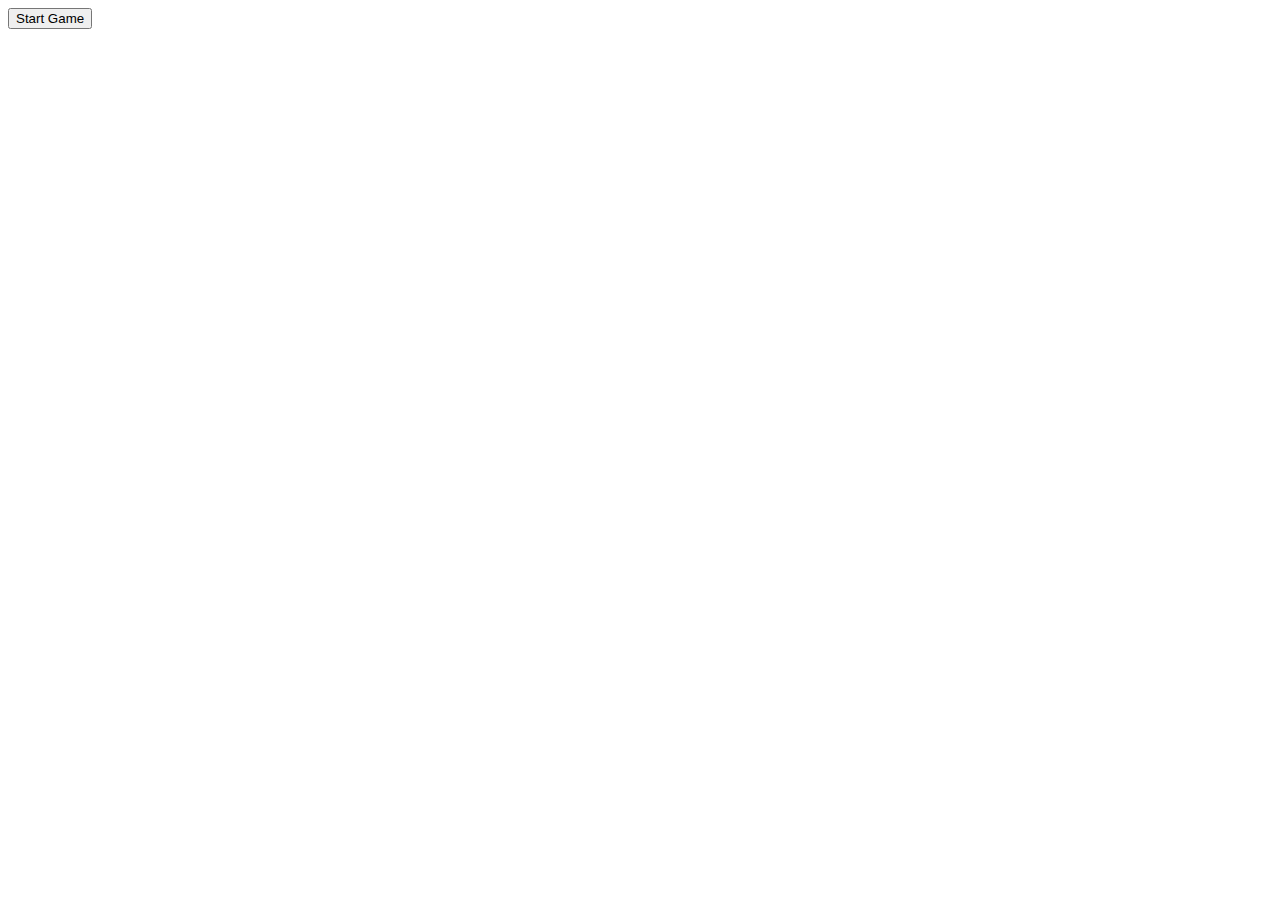
==== index.html/index.html @ c24a9cfb "added index.html and information about game" ====
<!DOCTYPE html>
<html lang="en">

<head>
    <meta charset="UTF-8">
    <meta name="viewport" content="width=device-width, initial-scale=1.0">
    <meta http-equiv="X-UA-Compatible" content="ie=edge">
    <title>Document</title>
  </head>
<body>

    <div id="startWrapper">

        <button onclick="gameLoad()">Start Game</button>

    </div>

    <div id="gameWrapper" style="display: none">

        <h1 id="displayTimeLeft">60</h1>

        <p>1. Who invented the successful flying Airplane?</p>

        <form>
            <input type="radio" name="q1"> Orville and Wilbur Wright
            <input type="radio" name="q1"> Thomas Edisonma
            <input type="radio" name="q1"> Willis Carrier
        </form>

        <p>2. Who invented the Polio Vaccination?
        </p>

        <form>
            <input type="radio" name="q2"> Dr. Jonas Salk
            <input type="radio" name="q2"> Eli Whitney
            <input type="radio" name="q2"> Dr. Samuel F.B. Morse
        </form>

        <p>3. Who invented the Telephone?
        </p>

        <form>
            <input type="radio" name="q3">Jonas Salk
            <input type="radio" name="q3">Alexander Graham Bell
            <input type="radio" name="q3">Samuel Jackson
        </form>

        <p>4. Who invented eyeglasses?
        </p>

        <form>
            <input type="radio" name="q4">Benjamin Franklin
            <input type="radio" name="q4">Franklin Rosevelt
            <input type="radio" name="q4"> Jack Thomas
        </form>

        <p>5. Who invented the Phonograph?
        </p>

        <form>
            <input type="radio" name="q5">Michael Smith
            <input type="radio" name="q5">Heather Foster
            <input type="radio" name="q5"> Thomas Edison
        </form>

        <p>6. what is 5 to the Power of 0 equals to??
        </p>

        <form>
            <input type="radio" name="q6">0
            <input type="radio" name="q6">1
            <input type="radio" name="q6"> 5
        </form>
        <p>7. What is gravity equal to??
        </p>

        <form>
            <input type="radio" name="q7">9.81 m/s ^2
            <input type="radio" name="q7">8.9m/s^2
            <input type="radio" name="q7"> 10.5 m/s^2
        </form>
        <p>8. What is Pi to?
        </p>

        <form>
            <input type="radio" name="q8">4.20357
            <input type="radio" name="q8">3.14159
            <input type="radio" name="q8"> 2.14231
        </form>

        <p>9. What is the smallest prime number?
        </p>

        <form>
            <input type="radio" name="q9">2
            <input type="radio" name="q9">1
            <input type="radio" name="q9">0
        </form>
        <p>10 What is the square root of 81?
        </p>

        <form>
            <input type="radio" name="10">1
            <input type="radio" name="10">8
            <input type="radio" name="10">9
        </form>


        <button onclick="gameOver()">Done</button>


    </div>



</body>

</html>
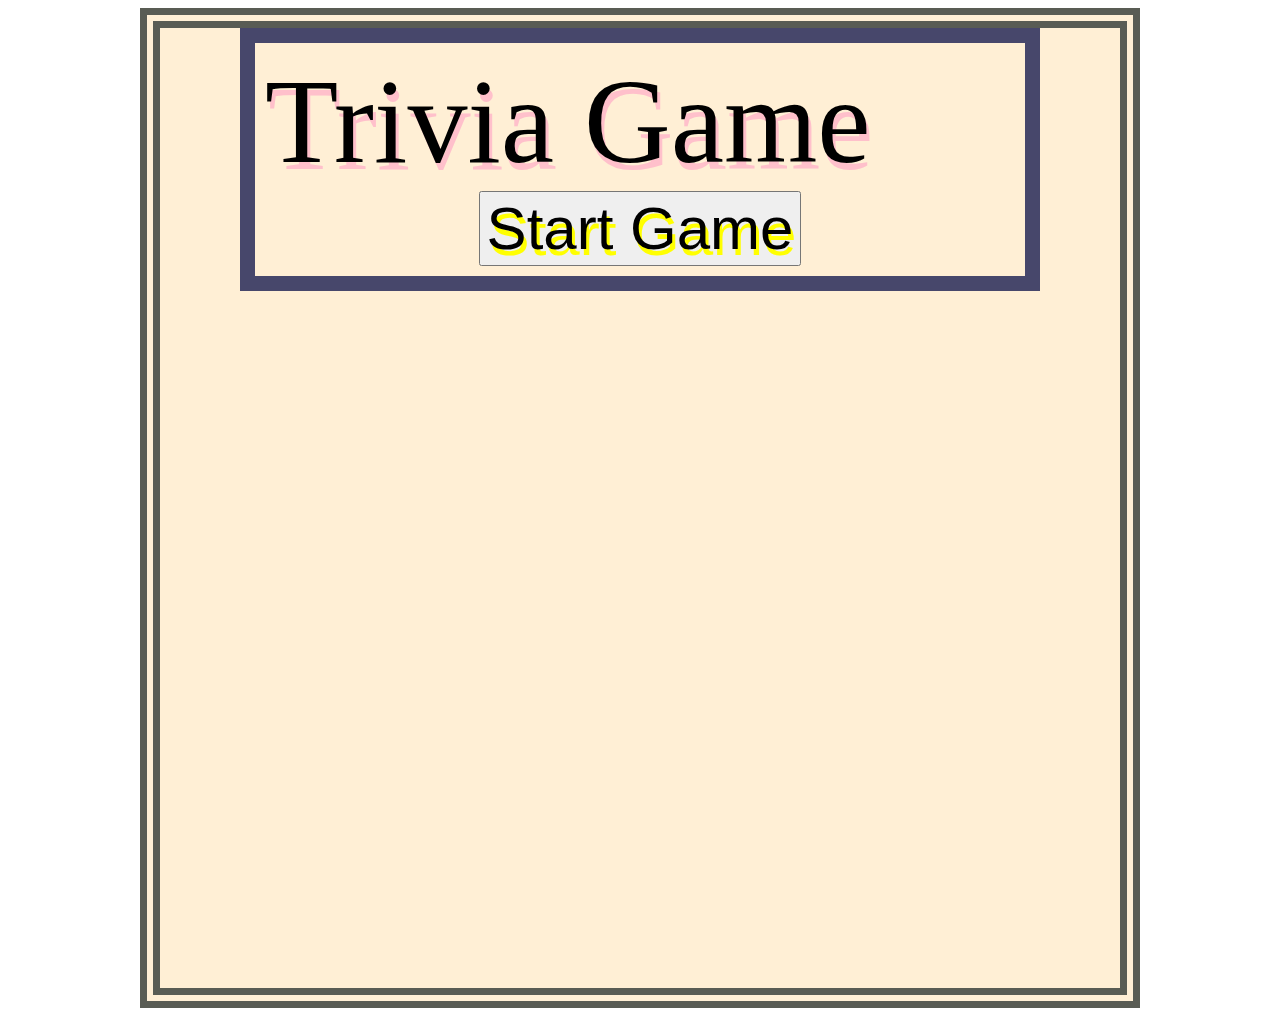
==== commit 6df49979: "fixed my start game button" ====
--- a/index.html/index.html
+++ b/index.html/index.html
@@ -5,114 +5,107 @@
     <meta charset="UTF-8">
     <meta name="viewport" content="width=device-width, initial-scale=1.0">
     <meta http-equiv="X-UA-Compatible" content="ie=edge">
-    <title>Document</title>
-  </head>
+    <title>Trivia Questions</title>
+    <script type="text/javascript" src="../assets/javascript/app.js"></script>
+    <script src="https://cdnjs.cloudflare.com/ajax/libs/jquery/3.2.1/jquery.min.js"></script>
+    <link rel="stylesheet" type="text/css" href="../assets/css/style.css">
+
+</head>
+
 <body>
+    <div id="container">
+        <div id="startWrapper">Trivia Game
+            <br>
 
-    <div id="startWrapper">
+            <button id="startgamebutton" onclick="gameLoad()">Start Game</button>
+        </div>
+        <div id="gameWrapper" style="display: none">
+            <h1 id="displayTimeLeft">60</h1>
+            <p>1. Who invented the successful flying Airplane?</p>
 
-        <button onclick="gameLoad()">Start Game</button>
+            <form>
+                <input type="radio" name="q1"> Orville and Wilbur Wright
+                <input type="radio" name="q1"> Thomas Edisonma
+                <input type="radio" name="q1"> Willis Carrier
+            </form>
 
+            <p>2. Who invented the Polio Vaccination? </p>
+
+            <form>
+                <input type="radio" name="q2"> Dr. Jonas Salk
+                <input type="radio" name="q2"> Eli Whitney
+                <input type="radio" name="q2"> Dr. Samuel F.B. Morse
+            </form>
+
+            <p>3. Who invented the Telephone?</p>
+
+            <form>
+                <input type="radio" name="q3">Jonas Salk
+                <input type="radio" name="q3">Alexander Graham Bell
+                <input type="radio" name="q3">Samuel Jackson
+            </form>
+
+            <p>4. Who invented eyeglasses?</p>
+
+            <form>
+                <input type="radio" name="q4">Benjamin Franklin
+                <input type="radio" name="q4">Franklin Rosevelt
+                <input type="radio" name="q4"> Jack Thomas
+            </form>
+
+            <p>5. Who invented the Phonograph?</p>
+
+            <form>
+                <input type="radio" name="q5">Michael Smith
+                <input type="radio" name="q5">Heather Foster
+                <input type="radio" name="q5"> Thomas Edison
+            </form>
+
+            <p>6. what is 5 to the Power of 0 equals to?</p>
+
+            <form>
+                <input type="radio" name="q6">0
+                <input type="radio" name="q6">1
+                <input type="radio" name="q6"> 5
+            </form>
+            <p>7. What is gravity equal to?</p>
+
+            <form>
+                <input type="radio" name="q7">9.81 m/s ^2
+                <input type="radio" name="q7">8.9m/s^2
+                <input type="radio" name="q7"> 10.5 m/s^2
+            </form>
+            <p>8. What is Pi to?</p>
+
+            <form>
+                <input type="radio" name="q8">4.20357
+                <input type="radio" name="q8">3.14159
+                <input type="radio" name="q8"> 2.14231
+            </form>
+
+            <p>9. What is the smallest prime number?</p>
+
+            <form>
+                <input type="radio" name="q9">2
+                <input type="radio" name="q9">1
+                <input type="radio" name="q9">0
+            </form>
+            <p>10 What is the square root of 81?</p>
+
+            <form>
+                <input type="radio" name="10">1
+                <input type="radio" name="10">8
+                <input type="radio" name="10">9
+            </form>
+            <br>
+            <br>
+
+            <button id="donegamebutton" onclick="gameOver()">Done</button>
+
+        </div>
     </div>
-
-    <div id="gameWrapper" style="display: none">
-
-        <h1 id="displayTimeLeft">60</h1>
-
-        <p>1. Who invented the successful flying Airplane?</p>
-
-        <form>
-            <input type="radio" name="q1"> Orville and Wilbur Wright
-            <input type="radio" name="q1"> Thomas Edisonma
-            <input type="radio" name="q1"> Willis Carrier
-        </form>
-
-        <p>2. Who invented the Polio Vaccination?
-        </p>
-
-        <form>
-            <input type="radio" name="q2"> Dr. Jonas Salk
-            <input type="radio" name="q2"> Eli Whitney
-            <input type="radio" name="q2"> Dr. Samuel F.B. Morse
-        </form>
-
-        <p>3. Who invented the Telephone?
-        </p>
-
-        <form>
-            <input type="radio" name="q3">Jonas Salk
-            <input type="radio" name="q3">Alexander Graham Bell
-            <input type="radio" name="q3">Samuel Jackson
-        </form>
-
-        <p>4. Who invented eyeglasses?
-        </p>
-
-        <form>
-            <input type="radio" name="q4">Benjamin Franklin
-            <input type="radio" name="q4">Franklin Rosevelt
-            <input type="radio" name="q4"> Jack Thomas
-        </form>
-
-        <p>5. Who invented the Phonograph?
-        </p>
-
-        <form>
-            <input type="radio" name="q5">Michael Smith
-            <input type="radio" name="q5">Heather Foster
-            <input type="radio" name="q5"> Thomas Edison
-        </form>
-
-        <p>6. what is 5 to the Power of 0 equals to??
-        </p>
-
-        <form>
-            <input type="radio" name="q6">0
-            <input type="radio" name="q6">1
-            <input type="radio" name="q6"> 5
-        </form>
-        <p>7. What is gravity equal to??
-        </p>
-
-        <form>
-            <input type="radio" name="q7">9.81 m/s ^2
-            <input type="radio" name="q7">8.9m/s^2
-            <input type="radio" name="q7"> 10.5 m/s^2
-        </form>
-        <p>8. What is Pi to?
-        </p>
-
-        <form>
-            <input type="radio" name="q8">4.20357
-            <input type="radio" name="q8">3.14159
-            <input type="radio" name="q8"> 2.14231
-        </form>
-
-        <p>9. What is the smallest prime number?
-        </p>
-
-        <form>
-            <input type="radio" name="q9">2
-            <input type="radio" name="q9">1
-            <input type="radio" name="q9">0
-        </form>
-        <p>10 What is the square root of 81?
-        </p>
-
-        <form>
-            <input type="radio" name="10">1
-            <input type="radio" name="10">8
-            <input type="radio" name="10">9
-        </form>
-
-
-        <button onclick="gameOver()">Done</button>
-
-
     </div>
-
-
-
+</body>
 </body>
 
 </html>--- a/assets/css/style.css
+++ b/assets/css/style.css
@@ -0,0 +1,49 @@
+#startgamebutton {
+  text-shadow: 3px 6px yellow;
+  font-size: 50%;
+  display: block;
+  margin-left: auto;
+  margin-right: auto;
+}
+
+* {
+  box-sizing: border-box;
+}
+
+body {
+  background-image: url("https://wallpapercave.com/wp/wp2003324.jpg");
+}
+
+#container {
+  width: 1000px;
+  margin: auto;
+  height: 1000px;
+  border: 20px double rgb(89, 92, 84);
+  overflow: hidden;
+  background-color: papayawhip;
+}
+
+#startWrapper {
+  width: 800px;
+  padding: 10px;
+  border: 15px solid #47476b;
+  text-shadow: 3px 7px pink;
+  font-size: 750%;
+  display: block;
+  margin-left: auto;
+  margin-right: auto;
+}
+
+h1 {
+  text-shadow: 3px 2px red;
+  font-size: 200%;
+  text-align: center;
+}
+
+#donegamebutton {
+  text-shadow: 3px 7px yellow;
+  font-size: 350%;
+  display: block;
+  margin-left: auto;
+  margin-right: auto;
+}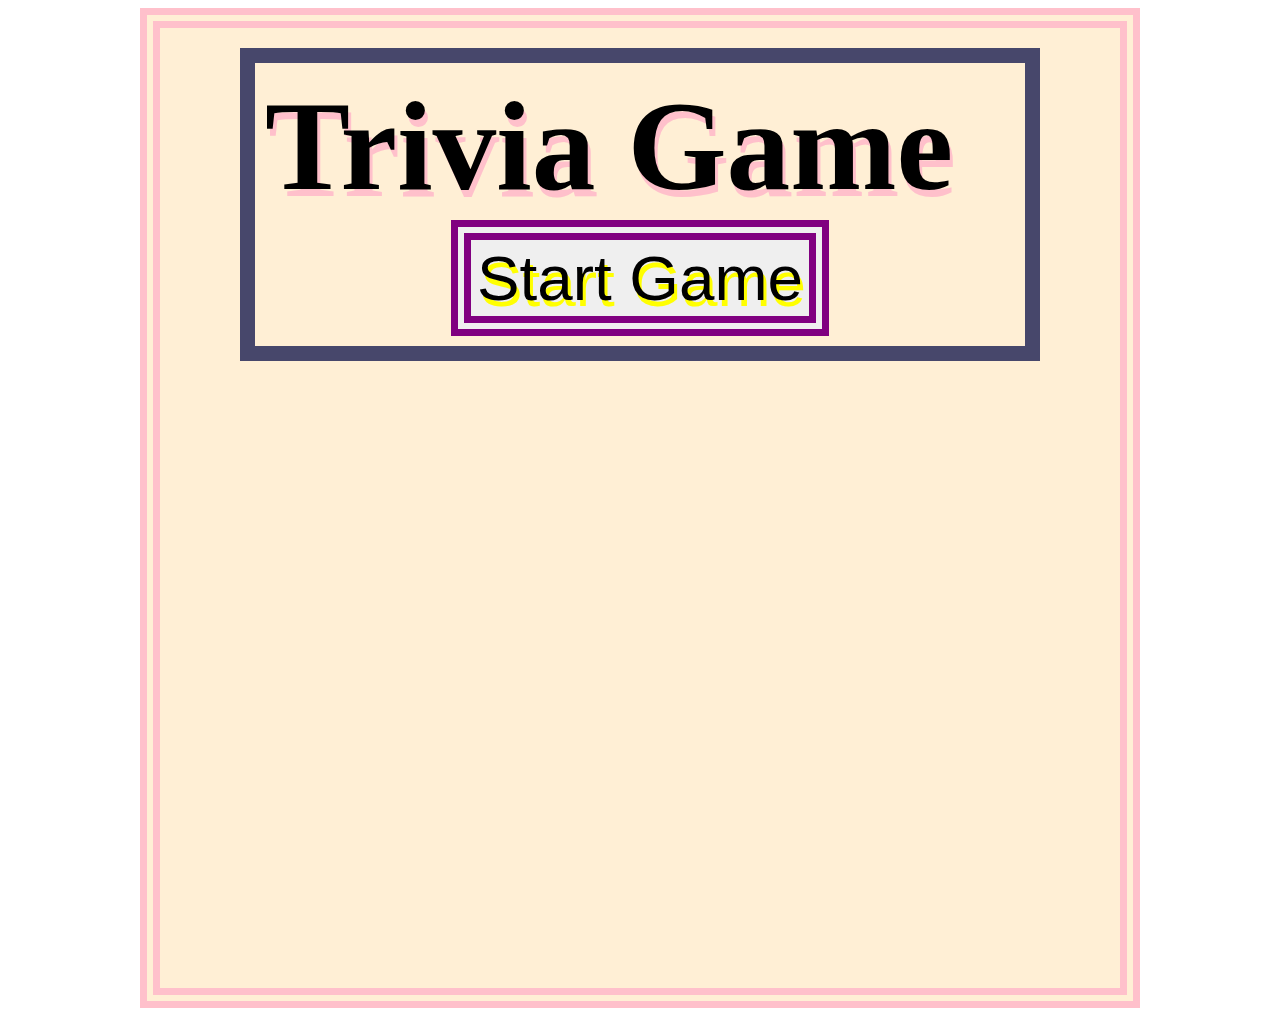
==== commit 3cc2a68d: "add white spacing in Html" ====
--- a/index.html/index.html
+++ b/index.html/index.html
@@ -68,6 +68,7 @@
                 <input type="radio" name="q6">1
                 <input type="radio" name="q6"> 5
             </form>
+           
             <p>7. What is gravity equal to?</p>
 
             <form>
@@ -75,6 +76,7 @@
                 <input type="radio" name="q7">8.9m/s^2
                 <input type="radio" name="q7"> 10.5 m/s^2
             </form>
+           
             <p>8. What is Pi to?</p>
 
             <form>
@@ -90,6 +92,7 @@
                 <input type="radio" name="q9">1
                 <input type="radio" name="q9">0
             </form>
+            
             <p>10 What is the square root of 81?</p>
 
             <form>
@@ -98,13 +101,12 @@
                 <input type="radio" name="10">9
             </form>
             <br>
-            <br>
 
             <button id="donegamebutton" onclick="gameOver()">Done</button>
 
         </div>
     </div>
-    </div>
+
 </body>
 </body>
 
--- a/assets/css/style.css
+++ b/assets/css/style.css
@@ -4,6 +4,7 @@
   display: block;
   margin-left: auto;
   margin-right: auto;
+  border: 20px double purple;
 }
 
 * {
@@ -11,16 +12,19 @@
 }
 
 body {
-  background-image: url("https://wallpapercave.com/wp/wp2003324.jpg");
+  background-image: url("https://i.pinimg.com/736x/60/22/52/602252b4b408f8b8902c94868e6f3ced.jpg");
 }
 
 #container {
   width: 1000px;
   margin: auto;
+  padding: 20px;
   height: 1000px;
-  border: 20px double rgb(89, 92, 84);
+  border: 20px double pink;
   overflow: hidden;
   background-color: papayawhip;
+  font-size: 17px;
+  font-weight: bold;
 }
 
 #startWrapper {
@@ -35,13 +39,13 @@
 }
 
 h1 {
-  text-shadow: 3px 2px red;
+  text-shadow: 3px 2px pink;
   font-size: 200%;
   text-align: center;
 }
 
 #donegamebutton {
-  text-shadow: 3px 7px yellow;
+  text-shadow: 3px 4px yellow;
   font-size: 350%;
   display: block;
   margin-left: auto;
